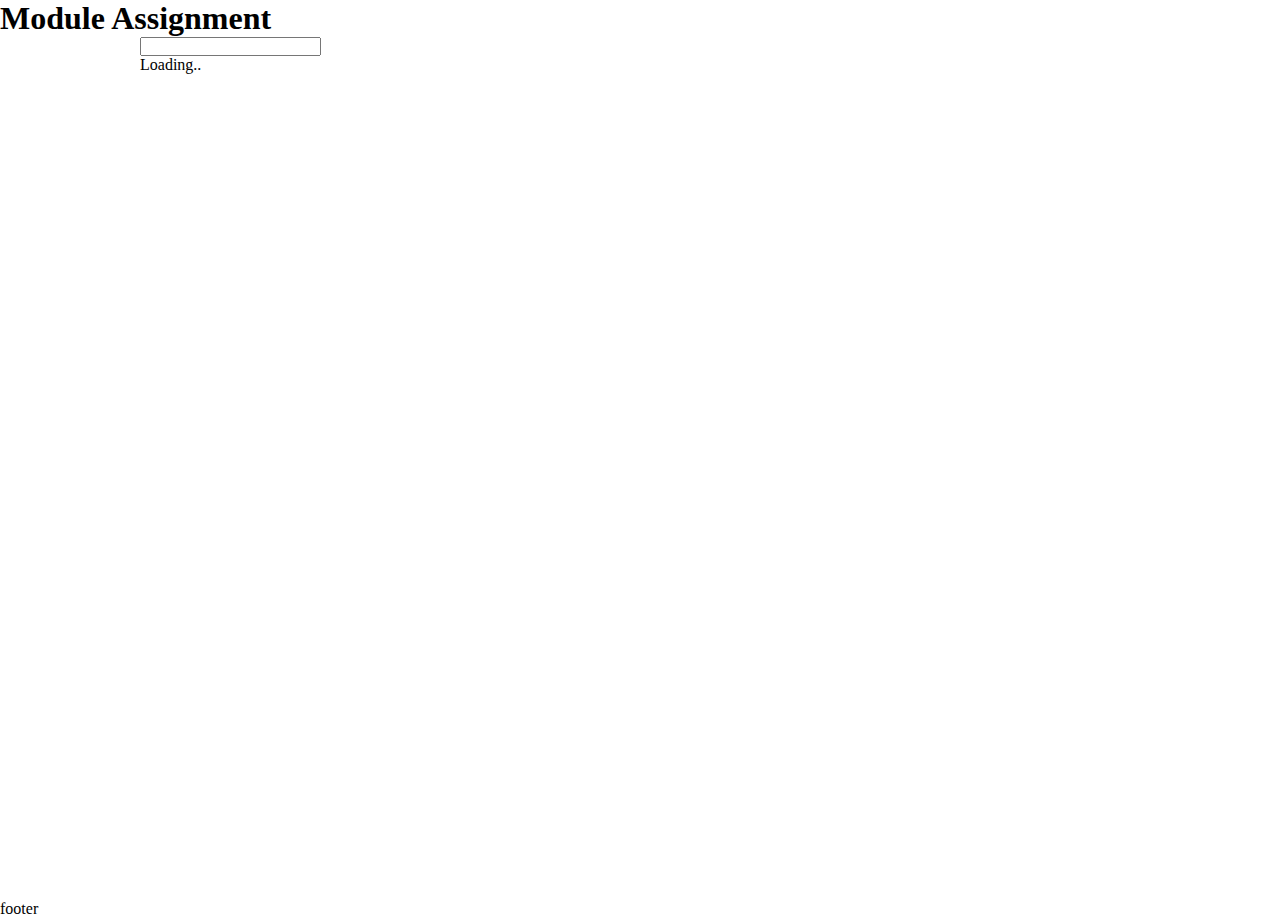
==== index.html @ 59b64930 "init" ====
<!DOCTYPE html>
<html lang="en">

<head>
    <meta charset="UTF-8">
    <meta name="viewport" content="width=device-width, initial-scale=1.0">
    <link rel="stylesheet" href="./css/style.css">
    <title>Module Assignment 1</title>
</head>

<body>
    <div class="wrapper">
        <header>
            <h1>Module Assignment</h1>
        </header>
        <main class="main">
            <form action="get">
                <input class="input-search" type="search" name="search" id="search">
            </form>
            <div class="loader-container">Loading..</div>
            <section class="products-container"></section>

        </main>

    </div>

    <footer>
        <div>
            footer
        </div>
    </footer>
    <script src="./js//script.js" type="module"></script>
</body>

</html>
---- css/style.css ----
* {
  box-sizing: border-box;
  padding: 0;
  margin: 0;
}

body {
  display: grid;
  grid-template-rows: auto 1fr auto;
}

.wrapper {
  min-height: 100vh;
}

.main {
  width: 90%;
  max-width: 1000px;
  margin: 0 auto;
}

.hide {
  display: none;
}

.products-container {
  display: flex;
  flex-flow: wrap;
  justify-content: space-between;
}

.product {
  display: flex;
  margin: 0.5em;
  width: 100%;
}

.product-item {
  display: flex;
  flex-direction: column;
  background-color: #efeeea;
  padding: 1em;
  width: 100%;
}

.product-item p {
  flex: 1 0 auto;
}
.img-container {
  position: relative;
  padding-top: 56.25%;
  margin-bottom: 16px;
}

.img {
  position: absolute;
  left: 0;
  top: 0;
  width: 100%;
  height: 100%;
}

@media all and (min-width: 500px) {
  .product {
    width: 45%;
  }
}
@media all and (min-width: 800px) {
  .product {
    width: 30%;
  }
}
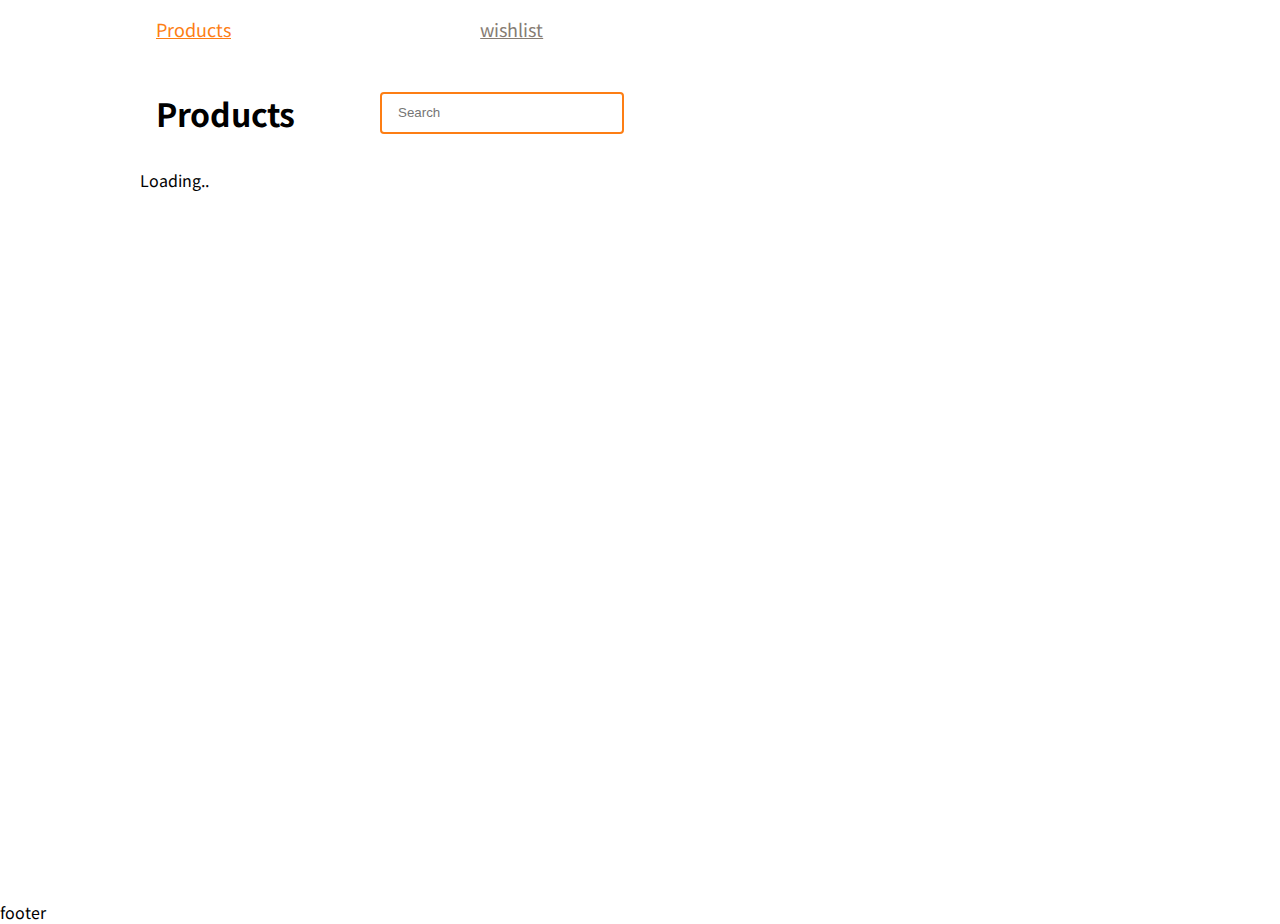
==== commit b7ba7eb7: "localstorage, wishlist page" ====
--- a/index.html
+++ b/index.html
@@ -5,18 +5,28 @@
     <meta charset="UTF-8">
     <meta name="viewport" content="width=device-width, initial-scale=1.0">
     <link rel="stylesheet" href="./css/style.css">
+    <link rel="stylesheet" href="https://pro.fontawesome.com/releases/v5.10.0/css/all.css"
+        integrity="sha384-AYmEC3Yw5cVb3ZcuHtOA93w35dYTsvhLPVnYs9eStHfGJvOvKxVfELGroGkvsg+p" crossorigin="anonymous" />
+    <link href="https://fonts.googleapis.com/css2?family=Noto+Sans+TC:wght@300;400;500&display=swap" rel="stylesheet">
     <title>Module Assignment 1</title>
 </head>
 
 <body>
     <div class="wrapper">
         <header>
-            <h1>Module Assignment</h1>
+            <nav>
+                <a class="link active" href="/index.html">Products</a>
+                <a class="link" href="/wishlist.html">wishlist</a>
+            </nav>
         </header>
         <main class="main">
-            <form action="get">
-                <input class="input-search" type="search" name="search" id="search">
-            </form>
+            <div class="title">
+                <h1>Products</h1>
+                <form action="get">
+                    <input class="input-search" type="search" name="search" id="search" placeholder="Search">
+                </form>
+            </div>
+
             <div class="loader-container">Loading..</div>
             <section class="products-container"></section>
 
@@ -29,7 +39,7 @@
             footer
         </div>
     </footer>
-    <script src="./js//script.js" type="module"></script>
+    <script src="./js/script.js" type="module"></script>
 </body>
 
 </html>--- a/css/style.css
+++ b/css/style.css
@@ -7,23 +7,71 @@
 body {
   display: grid;
   grid-template-rows: auto 1fr auto;
+  font-family: "Noto Sans TC", sans-serif;
 }
 
 .wrapper {
   min-height: 100vh;
 }
 
-.main {
+.main,
+header {
   width: 90%;
   max-width: 1000px;
   margin: 0 auto;
+}
+
+header {
+  padding: 16px;
+}
+
+nav {
+  width: 40%;
+  display: flex;
+  justify-content: space-between;
+  align-items: center;
+  font-size: 18px;
+}
+
+.link {
+  color: #867c73;
+}
+
+.link.active {
+  color: #fd7e14;
+}
+.title {
+  display: flex;
+  align-items: center;
+  justify-content: space-between;
+  width: 50%;
+  padding: 32px 16px;
 }
 
 .hide {
   display: none;
 }
 
-.products-container {
+.input-search {
+  outline: 0;
+  height: 42px;
+  width: 244px;
+  line-height: 42px;
+  padding: 0 16px;
+  background-color: rgba(255, 255, 255, 0.8);
+  color: #212121;
+  border: 0;
+  border-radius: 4px;
+  border: 2px solid #fd7e14;
+}
+
+.input-search:focus {
+  outline: 0;
+  background-color: #fff;
+}
+
+.products-container,
+.wishlist {
   display: flex;
   flex-flow: wrap;
   justify-content: space-between;
@@ -45,6 +93,19 @@
 
 .product-item p {
   flex: 1 0 auto;
+}
+
+.price {
+  display: flex;
+  justify-content: space-between;
+  margin-top: 16px;
+}
+.price span {
+  font-size: 22px;
+}
+i {
+  font-size: 24px;
+  color: #fd7e14;
 }
 .img-container {
   position: relative;
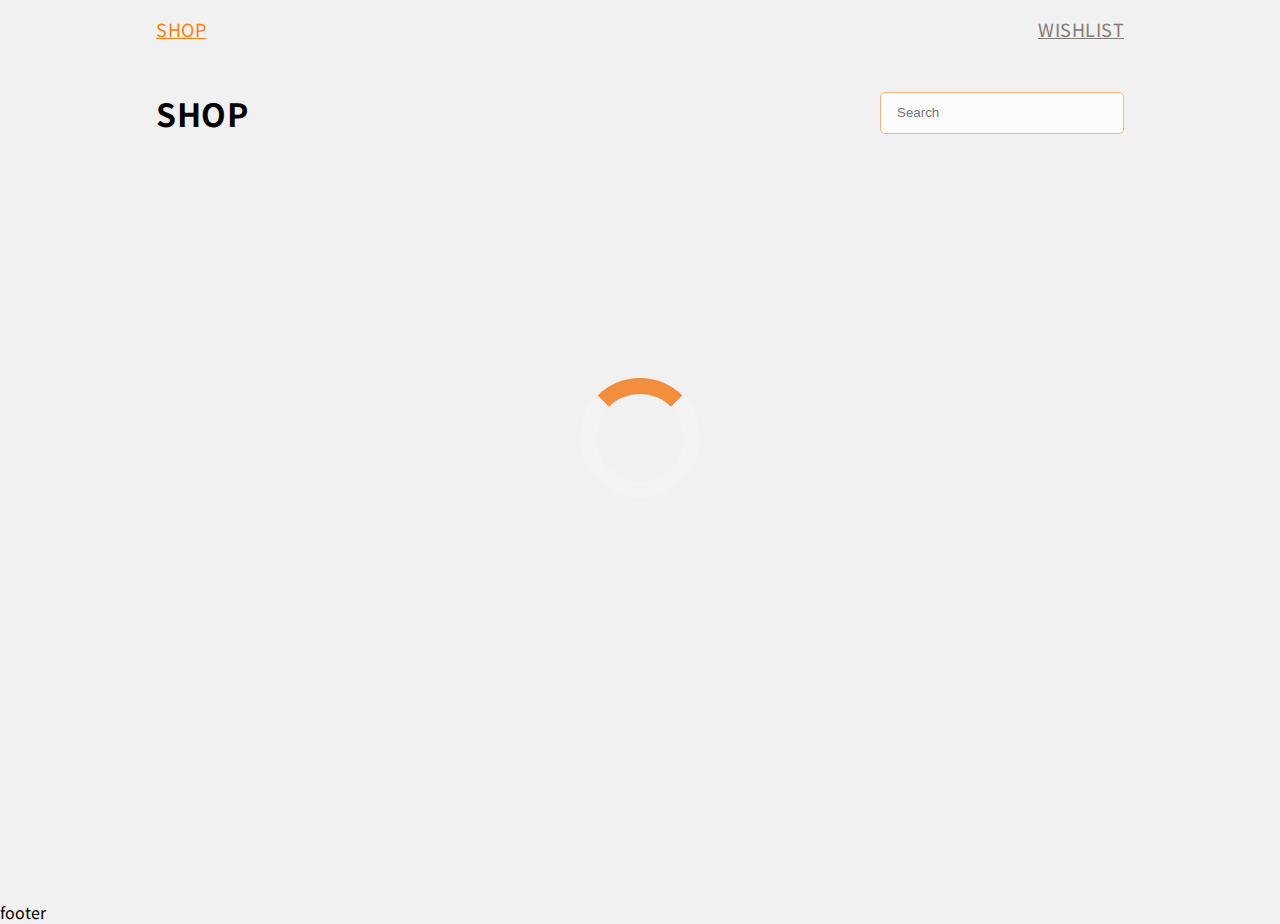
==== commit 96d118cc: "styling, filtering" ====
--- a/index.html
+++ b/index.html
@@ -2,44 +2,46 @@
 <html lang="en">
 
 <head>
-    <meta charset="UTF-8">
-    <meta name="viewport" content="width=device-width, initial-scale=1.0">
-    <link rel="stylesheet" href="./css/style.css">
-    <link rel="stylesheet" href="https://pro.fontawesome.com/releases/v5.10.0/css/all.css"
-        integrity="sha384-AYmEC3Yw5cVb3ZcuHtOA93w35dYTsvhLPVnYs9eStHfGJvOvKxVfELGroGkvsg+p" crossorigin="anonymous" />
-    <link href="https://fonts.googleapis.com/css2?family=Noto+Sans+TC:wght@300;400;500&display=swap" rel="stylesheet">
-    <title>Module Assignment 1</title>
+  <meta charset="UTF-8">
+  <meta name="viewport" content="width=device-width, initial-scale=1.0">
+  <link rel="stylesheet" href="./css/style.css">
+  <link rel="stylesheet" href="https://pro.fontawesome.com/releases/v5.10.0/css/all.css"
+    integrity="sha384-AYmEC3Yw5cVb3ZcuHtOA93w35dYTsvhLPVnYs9eStHfGJvOvKxVfELGroGkvsg+p" crossorigin="anonymous" />
+  <link href="https://fonts.googleapis.com/css2?family=Noto+Sans+TC:wght@300;400;500&display=swap" rel="stylesheet">
+  <title>Module Assignment 1</title>
 </head>
 
 <body>
-    <div class="wrapper">
-        <header>
-            <nav>
-                <a class="link active" href="/index.html">Products</a>
-                <a class="link" href="/wishlist.html">wishlist</a>
-            </nav>
-        </header>
-        <main class="main">
-            <div class="title">
-                <h1>Products</h1>
-                <form action="get">
-                    <input class="input-search" type="search" name="search" id="search" placeholder="Search">
-                </form>
-            </div>
+  <div class="wrapper">
+    <header>
+      <nav>
+        <a class="link active" href="/index.html">Shop</a>
+        <a class="link" href="/wishlist.html">wishlist</a>
+      </nav>
+    </header>
+    <main class="main">
+      <div class="title">
+        <h1>Shop</h1>
+        <form action="get">
+          <input class="input-search" type="search" name="search" id="search" placeholder="Search">
+        </form>
+      </div>
 
-            <div class="loader-container">Loading..</div>
-            <section class="products-container"></section>
+      <div class="loader-container">
+        <div class="loader"></div>
+      </div>
+      <section class="products-container"></section>
 
-        </main>
+    </main>
 
+  </div>
+
+  <footer>
+    <div>
+      footer
     </div>
-
-    <footer>
-        <div>
-            footer
-        </div>
-    </footer>
-    <script src="./js/script.js" type="module"></script>
+  </footer>
+  <script src="./js/script.js" type="module"></script>
 </body>
 
-</html>+</html>
--- a/css/style.css
+++ b/css/style.css
@@ -8,6 +8,7 @@
   display: grid;
   grid-template-rows: auto 1fr auto;
   font-family: "Noto Sans TC", sans-serif;
+  background: #f1f1f1;
 }
 
 .wrapper {
@@ -15,22 +16,25 @@
 }
 
 .main,
-header {
+nav {
   width: 90%;
   max-width: 1000px;
   margin: 0 auto;
 }
 
-header {
-  padding: 16px;
-}
-
 nav {
-  width: 40%;
+  width: 100%;
   display: flex;
   justify-content: space-between;
   align-items: center;
   font-size: 18px;
+  padding: 16px;
+}
+
+h1,
+.link {
+  text-transform: uppercase;
+  letter-spacing: 0.5px;
 }
 
 .link {
@@ -40,16 +44,39 @@
 .link.active {
   color: #fd7e14;
 }
+
+.link:hover {
+  color: #efb381;
+}
 .title {
   display: flex;
   align-items: center;
   justify-content: space-between;
-  width: 50%;
   padding: 32px 16px;
 }
+.loader-container {
+  display: flex;
+  align-items: center;
+  justify-content: center;
+  height: 60vh;
+}
 
-.hide {
-  display: none;
+.loader {
+  border: 16px solid #f3f3f3;
+  border-top: 16px solid #f38f3c;
+  border-radius: 50%;
+  width: 120px;
+  height: 120px;
+  animation: spin 2s linear infinite;
+}
+
+@keyframes spin {
+  0% {
+    transform: rotate(0deg);
+  }
+  100% {
+    transform: rotate(360deg);
+  }
 }
 
 .input-search {
@@ -61,13 +88,19 @@
   background-color: rgba(255, 255, 255, 0.8);
   color: #212121;
   border: 0;
-  border-radius: 4px;
-  border: 2px solid #fd7e14;
+  border: 1px solid rgb(243 182 131);
+  border-radius: 5px;
+  transition: 1s;
+}
+
+.input-search:hover {
+  box-shadow: 0 0 5pt 0.5pt #d3d3d3;
 }
 
 .input-search:focus {
   outline: 0;
-  background-color: #fff;
+  box-shadow: 0 0 5pt 2pt #d3d3d3;
+  outline-width: 0px;
 }
 
 .products-container,
@@ -75,6 +108,16 @@
   display: flex;
   flex-flow: wrap;
   justify-content: space-between;
+}
+
+.error {
+  border: 2px solid #dec135;
+  padding: 32px;
+  width: 100%;
+  background: #f7f4d0;
+  font-size: 18px;
+  margin-top: 32px;
+  color: #1d1d1c;
 }
 
 .product {
@@ -89,6 +132,10 @@
   background-color: #efeeea;
   padding: 1em;
   width: 100%;
+  box-shadow: 1px 1px 10px 1px #d8d5d5;
+}
+.product-item:hover {
+  box-shadow: 5px 5px 10px 10px #c1bebe;
 }
 
 .product-item p {
@@ -106,6 +153,7 @@
 i {
   font-size: 24px;
   color: #fd7e14;
+  cursor: pointer;
 }
 .img-container {
   position: relative;
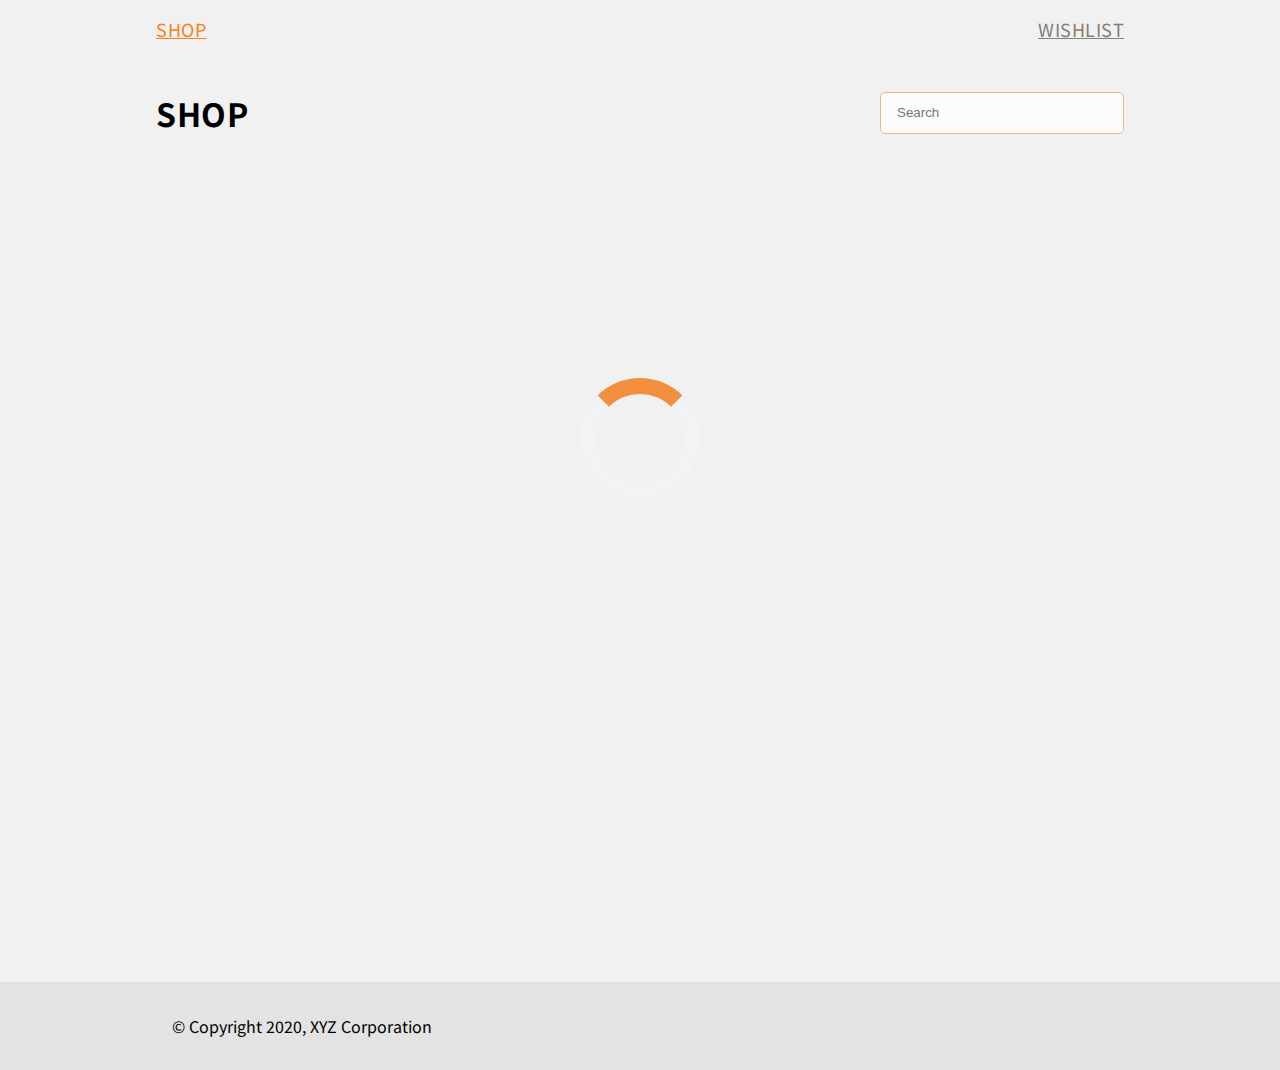
==== commit 60a1fe8f: "filtered items to wishlist - fixed bug" ====
--- a/index.html
+++ b/index.html
@@ -36,9 +36,10 @@
 
   </div>
 
+
   <footer>
-    <div>
-      footer
+    <div class="inner-footer">
+      &copy; Copyright 2020, XYZ Corporation
     </div>
   </footer>
   <script src="./js/script.js" type="module"></script>
--- a/css/style.css
+++ b/css/style.css
@@ -16,10 +16,19 @@
 }
 
 .main,
-nav {
+nav,
+.inner-footer {
   width: 90%;
   max-width: 1000px;
   margin: 0 auto;
+}
+
+footer {
+  background: #e4e3e3;
+  margin-top: 82px;
+}
+.inner-footer {
+  padding: 32px;
 }
 
 nav {
